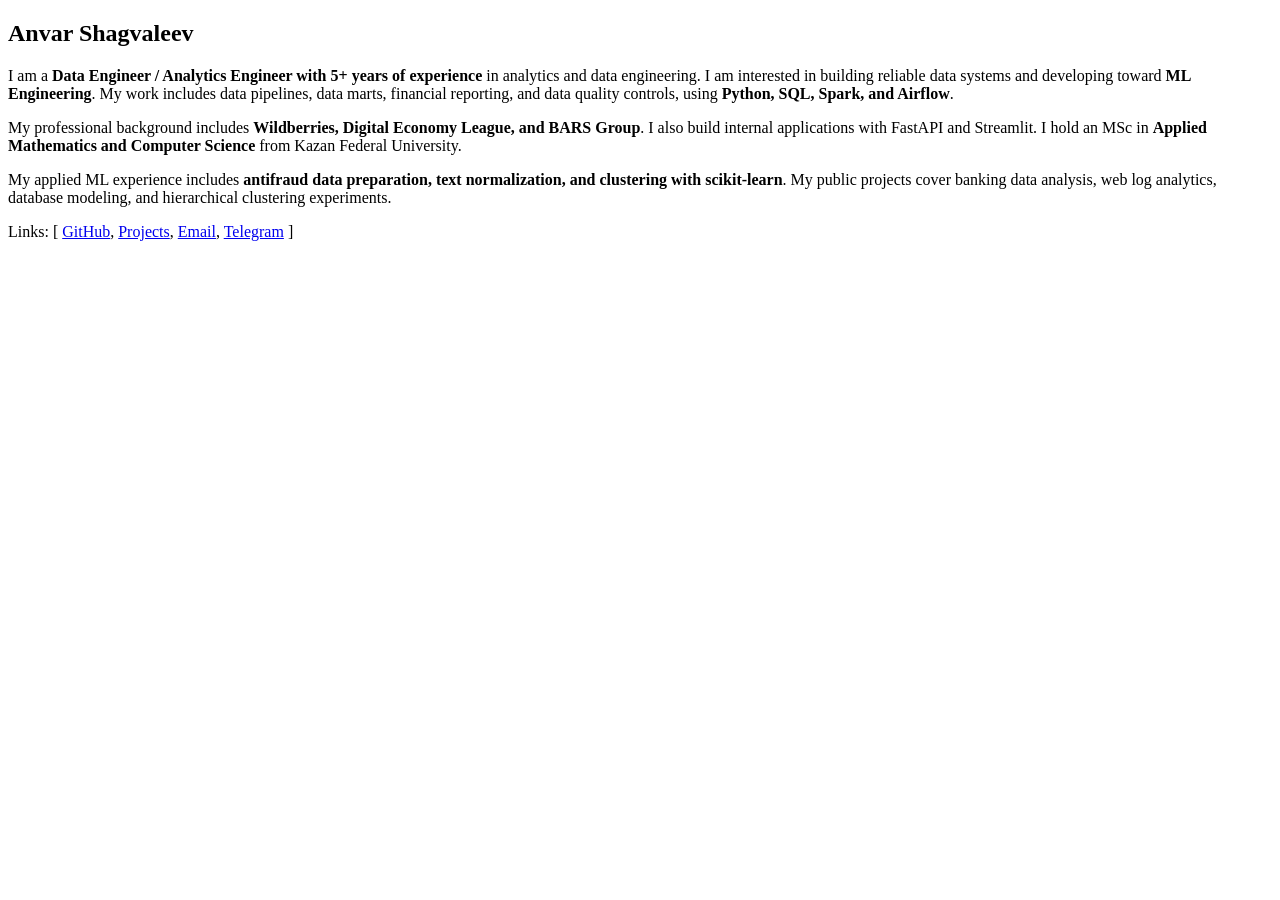
==== docs/index.html @ ac25dfe2 "Add minimalist portfolio and verified project catalogue" ====
<!doctype html>
<html lang="en">
<head>
  <meta charset="utf-8">
  <meta name="viewport" content="width=device-width, initial-scale=1">
  <meta name="description" content="Anvar Shagvaleev — Data Engineer / Analytics Engineer with 5+ years of experience, developing toward ML Engineering.">
  <title>Anvar Shagvaleev</title>
  <link rel="stylesheet" href="./style.css">
</head>
<body>
  <main><article>
    <h1>Anvar Shagvaleev</h1>
    <p>I am a <strong>Data Engineer / Analytics Engineer with 5+ years of experience</strong> in analytics and data engineering. I am interested in building reliable data systems and developing toward <strong>ML Engineering</strong>. My work includes data pipelines, data marts, financial reporting, and data quality controls, using <strong>Python, SQL, Spark, and Airflow</strong>.</p>
    <p>My professional background includes <strong>Wildberries, Digital Economy League, and BARS Group</strong>. I also build internal applications with FastAPI and Streamlit. I hold an MSc in <strong>Applied Mathematics and Computer Science</strong> from Kazan Federal University.</p>
    <p>My applied ML experience includes <strong>antifraud data preparation, text normalization, and clustering with scikit-learn</strong>. My public projects cover banking data analysis, web log analytics, database modeling, and hierarchical clustering experiments.</p>
    <p>Links: [ <a href="https://github.com/ashagvaly">GitHub</a>, <a href="./projects.html">Projects</a>, <a href="mailto:ashagvaleev.it@gmail.com">Email</a>, <a href="https://t.me/ashagvaleev">Telegram</a> ]</p>
  </article></main>
</body>
</html>
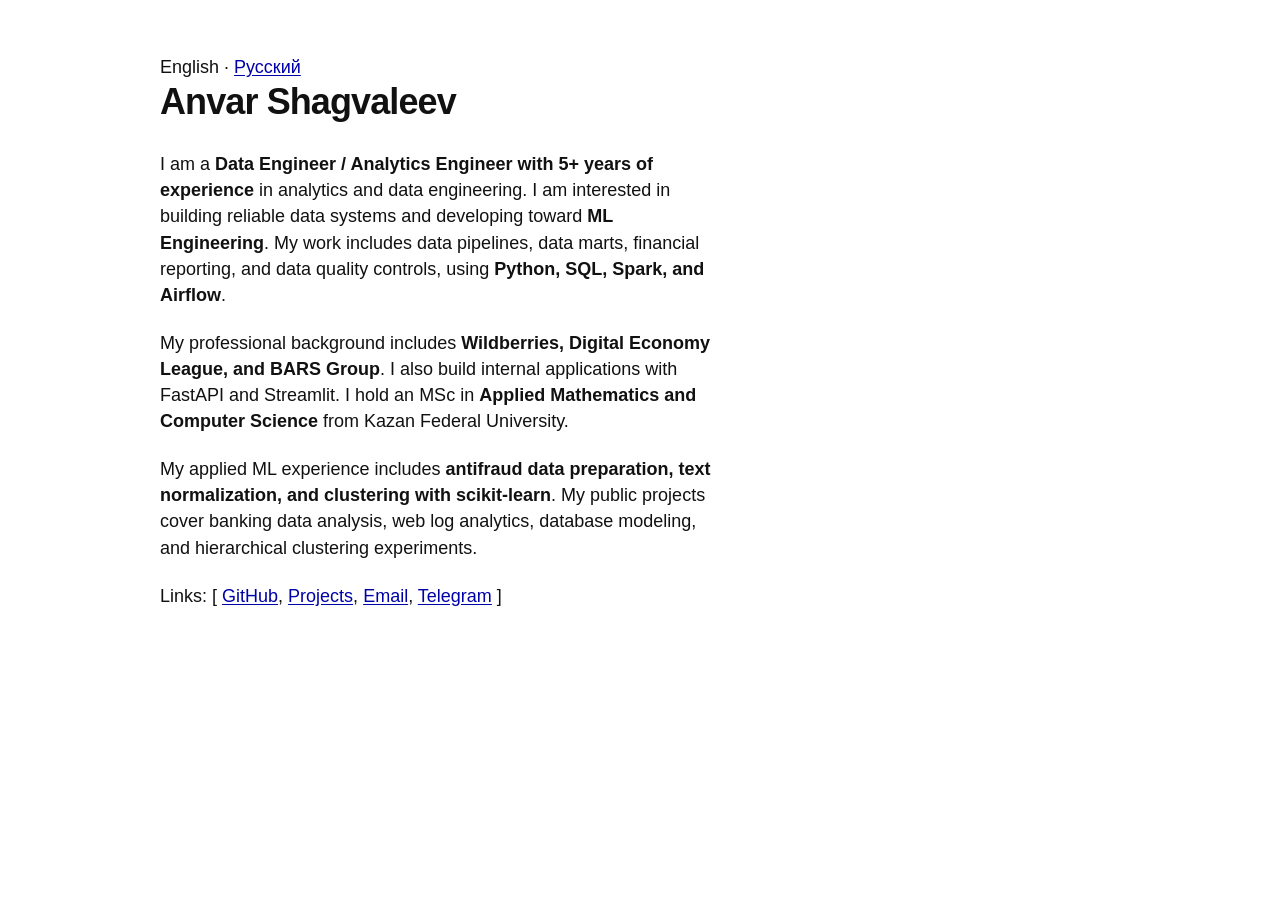
==== commit 40944095: "Link English and Russian versions while preserving minimalist layout" ====
--- a/docs/index.html
+++ b/docs/index.html
@@ -9,6 +9,7 @@
 </head>
 <body>
   <main><article>
+    <nav class="language" aria-label="Language"><span lang="en" aria-current="page">English</span> · <a href="./ru/index.html" lang="ru" hreflang="ru">Русский</a></nav>
     <h1>Anvar Shagvaleev</h1>
     <p>I am a <strong>Data Engineer / Analytics Engineer with 5+ years of experience</strong> in analytics and data engineering. I am interested in building reliable data systems and developing toward <strong>ML Engineering</strong>. My work includes data pipelines, data marts, financial reporting, and data quality controls, using <strong>Python, SQL, Spark, and Airflow</strong>.</p>
     <p>My professional background includes <strong>Wildberries, Digital Economy League, and BARS Group</strong>. I also build internal applications with FastAPI and Streamlit. I hold an MSc in <strong>Applied Mathematics and Computer Science</strong> from Kazan Federal University.</p>
--- a/docs/style.css
+++ b/docs/style.css
@@ -0,0 +1,11 @@
+* { box-sizing: border-box; }
+body { margin: 0; background: #fff; color: #111; font-family: Arial, Helvetica, sans-serif; font-size: 18px; line-height: 1.45; }
+main { width: min(960px, calc(100% - 48px)); margin: 54px auto; }
+article { max-width: 560px; }
+h1 { font-size: 36px; line-height: 1.2; margin: 0 0 28px; letter-spacing: -.025em; }
+h2 { font-size: 22px; line-height: 1.3; margin: 32px 0 12px; }
+p { margin: 0 0 22px; }
+a { color: #0000a8; text-underline-offset: 2px; }
+a:hover { text-decoration-thickness: 2px; }
+a:focus-visible { outline: 2px solid #0000a8; outline-offset: 4px; }
+@media (max-width: 600px) { main { margin-block: 32px; } h1 { font-size: 32px; } body { font-size: 17px; } }
